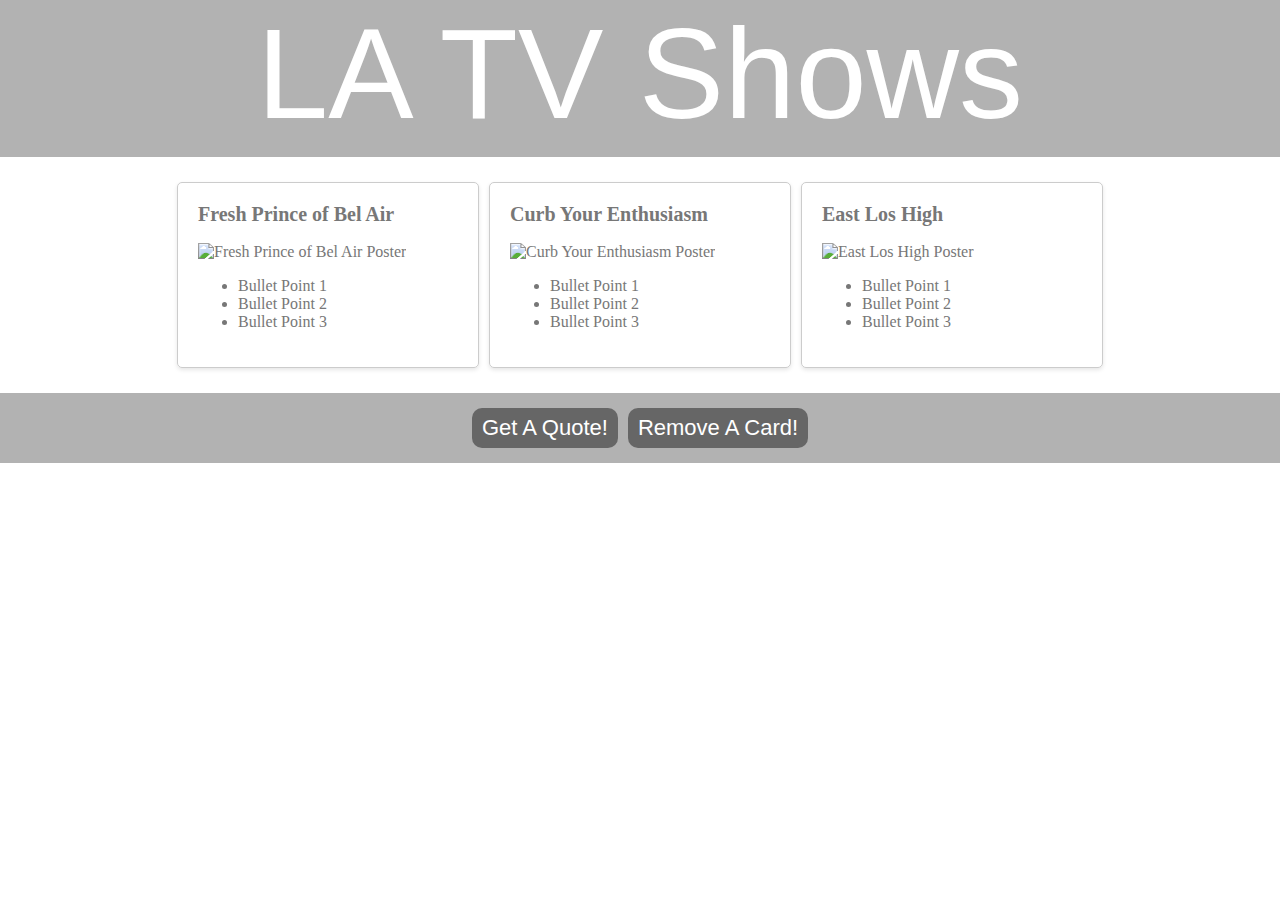
==== index.html @ e8a076fb "Initial commit" ====
<!DOCTYPE html>
<html>

<head>
    <title>LA TV Shows | Home</title>
    <meta name="description" content="A Catalog of Shows Set in Los Angeles">
    <link rel="stylesheet" href="style.css" />
    <script type="text/javascript" src="scripts.js"></script>
</head>

<body>
    <header class="main-header">
        <h1 class="title">LA TV Shows</h1>
    </header>
    <div id="card-container">
        
    </div>
    <div class="card" style="display: none;">
        <div class="card-content">
            <h2>TV Show Title</h2>
            <img src="" alt="TV Show Poster">
            <ul>
                <li>Bullet Point 1</li>
                <li>Bullet Point 2</li>
                <li>Bullet Point 3</li>
            </ul>
        </div>
    </div>
    <div class="footer">
        <button onclick="quoteAlert();">
            Get A Quote!
        </button>
        <button onclick="removeLastCard();">
            Remove A Card!
        </button>
    </div>
</body>

</html>
---- style.css ----
html,
body {
    margin: 0;
    padding: 0;
}

.main-header {
    background-color: rgba(0, 0, 0, .3);
    padding-bottom: 10px;
}

.title {
    text-align: center;
    margin: 0;
    font-size: 8em;
    font-family: "Helvetica";
    font-weight: normal;
    color: white;
}

#card-container {
    display: flex;
    justify-content: center;
    margin: 20px;
}

.card {
    width: 300px;
    border: 1px solid #ccc;
    border-radius: 5px;
    box-shadow: 0 2px 4px rgba(0, 0, 0, 0.1);
    margin: 5px;
}

.card-content {
    padding: 20px;
    font-family: "Verdana";
    color: #777;
}

.card-content h2 {
    margin-top: 0;
    font-size: 20px;
}

.card img {
    width: 100%;
    height: auto;
}

.footer {
    display: flex;
    justify-content: center;
    background-color: rgba(0, 0, 0, .3);
    padding: 10px;
}

button {
    text-align: center;
    background-color: #666;
    border: none;
    padding-left: 10px;
    padding-right: 10px;
    height: 40px;
    border-radius: 10px;
    color: white;
    font-size: 22px;
    cursor: pointer;
    margin: 5px;
}
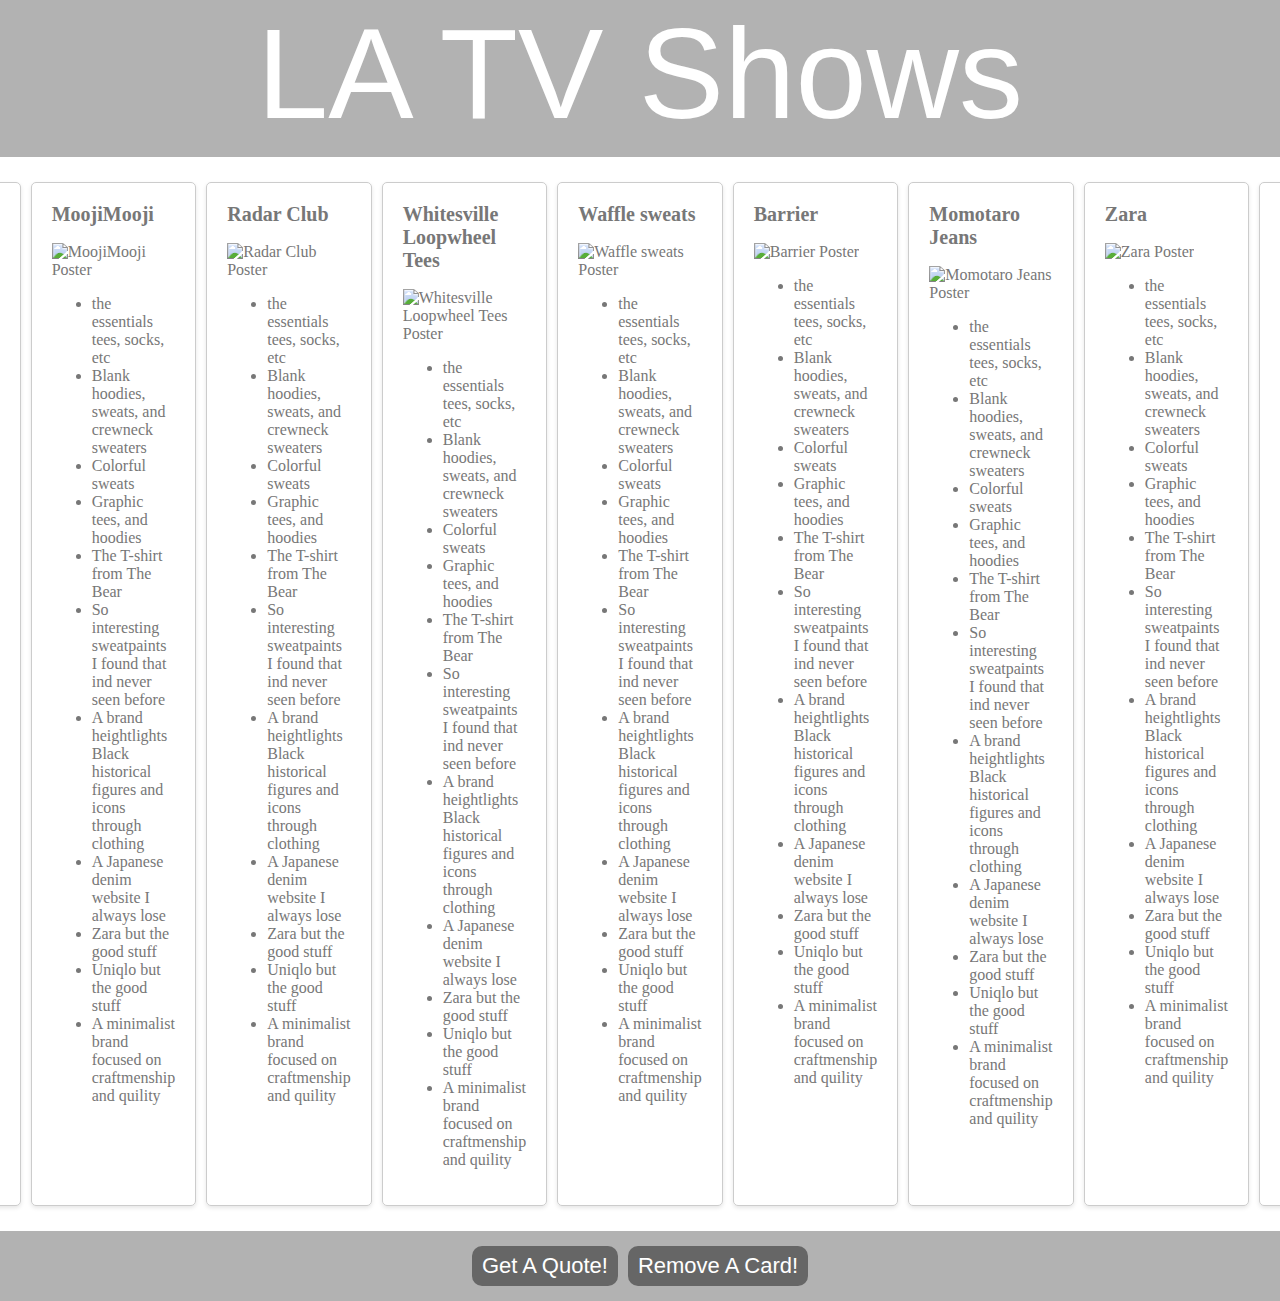
==== commit 6acf7ceb: "changes data handling, now to organize cards, add images,  then css and html" ====
--- a/index.html
+++ b/index.html
@@ -1,39 +1,27 @@
 <!DOCTYPE html>
 <html>
-
-<head>
+  <head>
     <title>LA TV Shows | Home</title>
-    <meta name="description" content="A Catalog of Shows Set in Los Angeles">
+    <meta name="description" content="A Catalog of Shows Set in Los Angeles" />
     <link rel="stylesheet" href="style.css" />
     <script type="text/javascript" src="scripts.js"></script>
-</head>
+  </head>
 
-<body>
+  <body>
     <header class="main-header">
-        <h1 class="title">LA TV Shows</h1>
+      <h1 class="title">LA TV Shows</h1>
     </header>
-    <div id="card-container">
-        
-    </div>
-    <div class="card" style="display: none;">
-        <div class="card-content">
-            <h2>TV Show Title</h2>
-            <img src="" alt="TV Show Poster">
-            <ul>
-                <li>Bullet Point 1</li>
-                <li>Bullet Point 2</li>
-                <li>Bullet Point 3</li>
-            </ul>
-        </div>
+    <div id="card-container"></div>
+    <div class="card" style="display: none">
+      <div class="card-content">
+        <h2>TV Show Title</h2>
+        <img src="" alt="TV Show Poster" />
+        <ul id="nameList"></ul>
+      </div>
     </div>
     <div class="footer">
-        <button onclick="quoteAlert();">
-            Get A Quote!
-        </button>
-        <button onclick="removeLastCard();">
-            Remove A Card!
-        </button>
+      <button onclick="quoteAlert();">Get A Quote!</button>
+      <button onclick="removeLastCard();">Remove A Card!</button>
     </div>
-</body>
-
-</html>+  </body>
+</html>
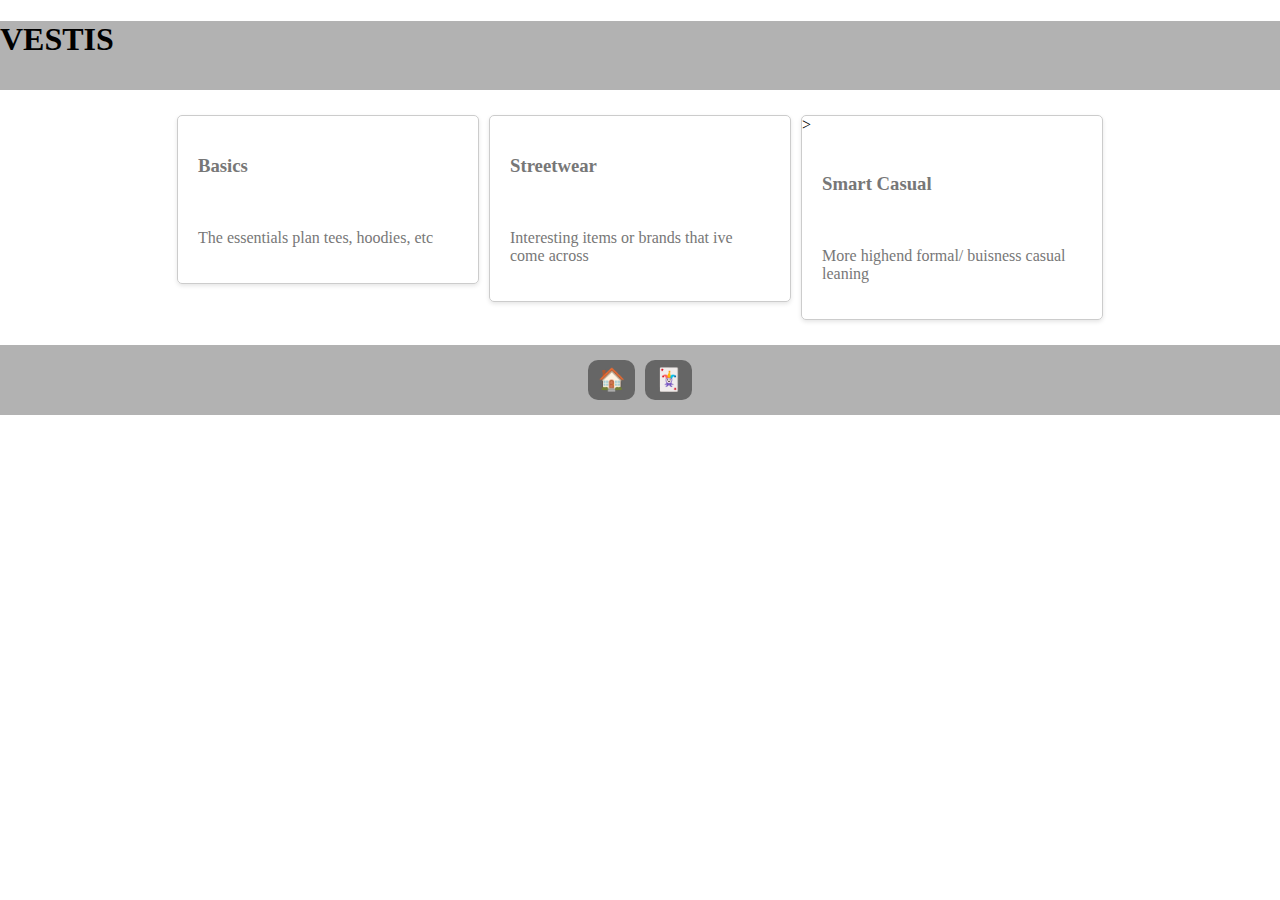
==== commit 94464471: "added an image" ====
--- a/index.html
+++ b/index.html
@@ -1,27 +1,72 @@
 <!DOCTYPE html>
 <html>
   <head>
-    <title>LA TV Shows | Home</title>
+    <title>Vestis| Home</title>
     <meta name="description" content="A Catalog of Shows Set in Los Angeles" />
     <link rel="stylesheet" href="style.css" />
+    <link
+      href="https://fonts.googleapis.com/css?family=Roboto&display=swap"
+      rel="stylesheet"
+    />
     <script type="text/javascript" src="scripts.js"></script>
   </head>
 
   <body>
     <header class="main-header">
-      <h1 class="title">LA TV Shows</h1>
+      <h1 id="title" onclick="home()">VESTIS</h1>
     </header>
-    <div id="card-container"></div>
-    <div class="card" style="display: none">
-      <div class="card-content">
-        <h2>TV Show Title</h2>
-        <img src="" alt="TV Show Poster" />
-        <ul id="nameList"></ul>
+
+    <div id="card-container">
+      <div>
+        <div id="basicsCard" class="card" onclick="setCardSelection('basic')">
+          <div class="card-content">
+            <h3 class="card-title">Basics</h3>
+            <img
+              src="https://7thearthstudios.com/cdn/shop/files/Black_21.png?v=1710835285&width=1800"
+              alt=""
+            />
+            <p class="card-description">
+              The essentials plan tees, hoodies, etc
+            </p>
+          </div>
+        </div>
+      </div>
+      <div>
+        <div id="coolCard" class="card" onclick="setCardSelection('cool')">
+          <div class="card-content">
+            <h3 class="card-title">Streetwear</h3>
+            <img src="/img/streetwear.png" alt="" />
+            <p class="card-description">
+              Interesting items or brands that ive come across
+            </p>
+          </div>
+        </div>
+      </div>
+      <div>
+        <div
+          id="smartCasual"
+          class="card"
+          onclick="setCardSelection('smartCasual')"
+        >
+          >
+          <div class="card-content">
+            <h3 class="card-title">Smart Casual</h3>
+            <img src="/img/slacks.png" alt="" />
+            <p class="card-description">
+              More highend formal/ buisness casual leaning
+            </p>
+          </div>
+        </div>
       </div>
     </div>
-    <div class="footer">
-      <button onclick="quoteAlert();">Get A Quote!</button>
-      <button onclick="removeLastCard();">Remove A Card!</button>
-    </div>
+
+    <footer class="footer">
+      <button onclick="home()">🏠</button>
+      <button id="removebtn" onclick="shuffleCards()">🃏</button>
+    </footer>
   </body>
 </html>
+
+<!-- //make three pages with different values under the ids, just render using the
+div card-content loop, set value different for each page this will provide a
+loop for the cards, then you will have styling and finding imgs to deal with -->
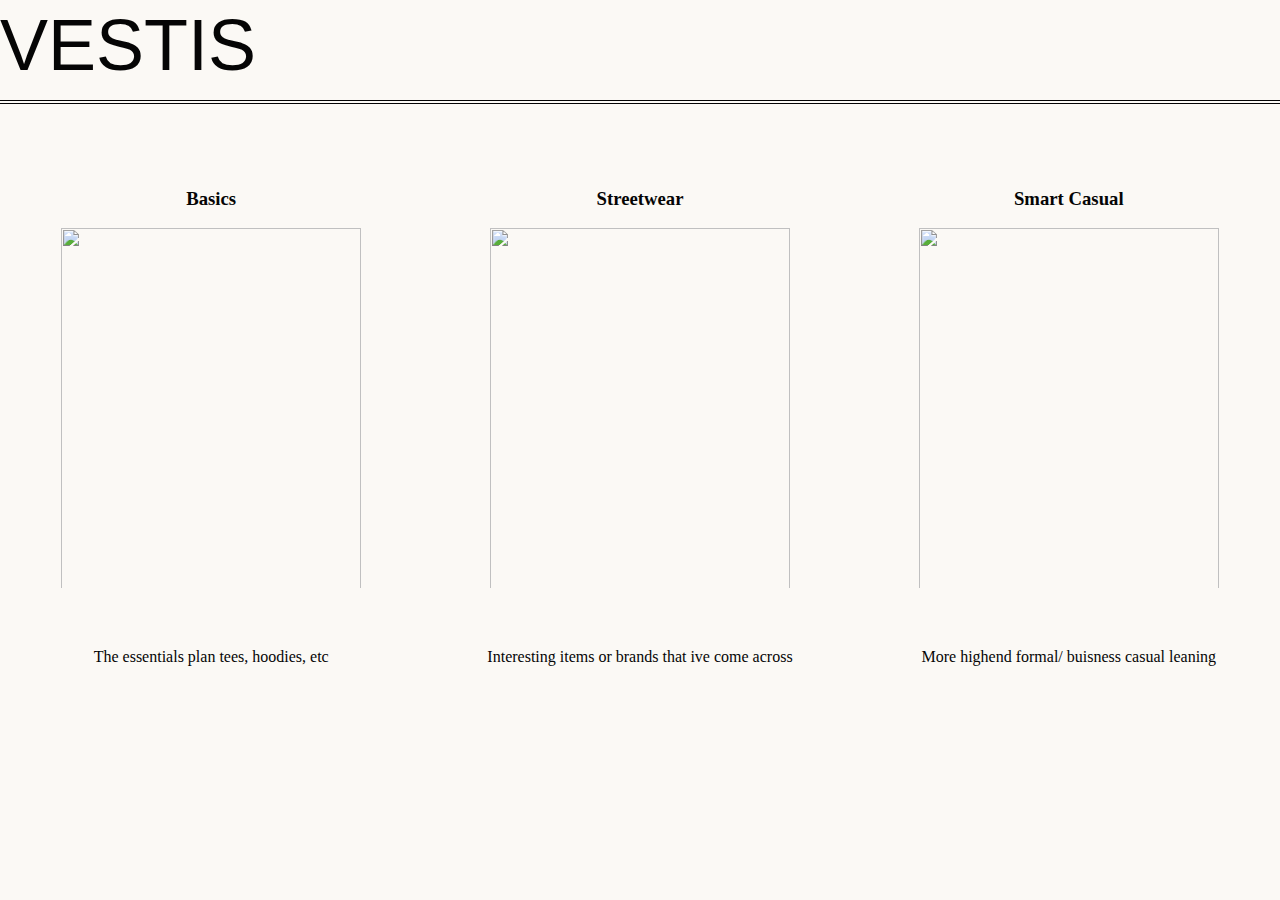
==== commit c04b8efc: "polish" ====
--- a/index.html
+++ b/index.html
@@ -48,7 +48,6 @@
           class="card"
           onclick="setCardSelection('smartCasual')"
         >
-          >
           <div class="card-content">
             <h3 class="card-title">Smart Casual</h3>
             <img src="/img/slacks.png" alt="" />
@@ -62,7 +61,7 @@
 
     <footer class="footer">
       <button onclick="home()">🏠</button>
-      <button id="removebtn" onclick="shuffleCards()">🃏</button>
+      <button id="removebtn" onclick="drawThree()">🃏</button>
     </footer>
   </body>
 </html>
--- a/style.css
+++ b/style.css
@@ -1,70 +1,97 @@
 html,
 body {
-    margin: 0;
-    padding: 0;
+  height: 100%;
+  margin: 0;
+  padding: 0;
 }
 
+body {
+  display: block;
+  background-color: #fbf9f5;
+}
 .main-header {
-    background-color: rgba(0, 0, 0, .3);
-    padding-bottom: 10px;
+  height: 10%;
+  width: 100%;
+  text-align: center;
+  display: flex;
+  align-items: center;
+  padding-bottom: 10px;
+  border-bottom: 0.5vh double #050505;
 }
-
-.title {
-    text-align: center;
-    margin: 0;
-    font-size: 8em;
-    font-family: "Helvetica";
-    font-weight: normal;
-    color: white;
+#removebtn {
+  background-color: lightcoral;
+}
+#title {
+  text-align: center;
+  margin: 0;
+  font-size: 8vh;
+  font-family: "Helvetica";
+  font-weight: normal;
+  color: #050505;
+  cursor: pointer;
 }
 
 #card-container {
-    display: flex;
-    justify-content: center;
-    margin: 20px;
+  display: flex;
+  flex-wrap: wrap;
+  justify-content: space-between;
+  flex-direction: row;
+  padding: 5vh 0;
 }
 
 .card {
-    width: 300px;
-    border: 1px solid #ccc;
-    border-radius: 5px;
-    box-shadow: 0 2px 4px rgba(0, 0, 0, 0.1);
-    margin: 5px;
+  height: 70vh;
+  max-height: 600px;
+  width: 33vw;
+  text-align: center;
+  flex: 1 30px;
 }
 
 .card-content {
-    padding: 20px;
-    font-family: "Verdana";
-    color: #777;
+  padding: 20px;
+  font-family: "Verdana";
+  color: #050505;
+}
+
+.card:hover {
+  background-color: #f5f5f5;
+  box-shadow: 0 4px 8px rgba(0, 0, 0, 0.2);
+  cursor: pointer;
 }
 
 .card-content h2 {
-    margin-top: 0;
-    font-size: 20px;
+  margin-top: 0;
+  font-size: 20px;
 }
 
-.card img {
-    width: 100%;
-    height: auto;
+img {
+  width: 300px;
+  height: 400px;
+  max-width: 30vw;
+  max-height: 40vh;
 }
 
 .footer {
-    display: flex;
-    justify-content: center;
-    background-color: rgba(0, 0, 0, .3);
-    padding: 10px;
+  display: none;
+  position: fixed;
+  left: 0;
+  bottom: 0;
+  height: 6%;
+  width: 100%;
+  background-color: #3c3e73;
+  color: white;
+  text-align: center;
 }
 
 button {
-    text-align: center;
-    background-color: #666;
-    border: none;
-    padding-left: 10px;
-    padding-right: 10px;
-    height: 40px;
-    border-radius: 10px;
-    color: white;
-    font-size: 22px;
-    cursor: pointer;
-    margin: 5px;
-}+  text-align: center;
+  border: none;
+  padding-left: 10px;
+  padding-right: 10px;
+  height: 4vh;
+  border-radius: 10px;
+  color: white;
+  font-size: 2.2vh;
+  cursor: pointer;
+  margin: 5px;
+}
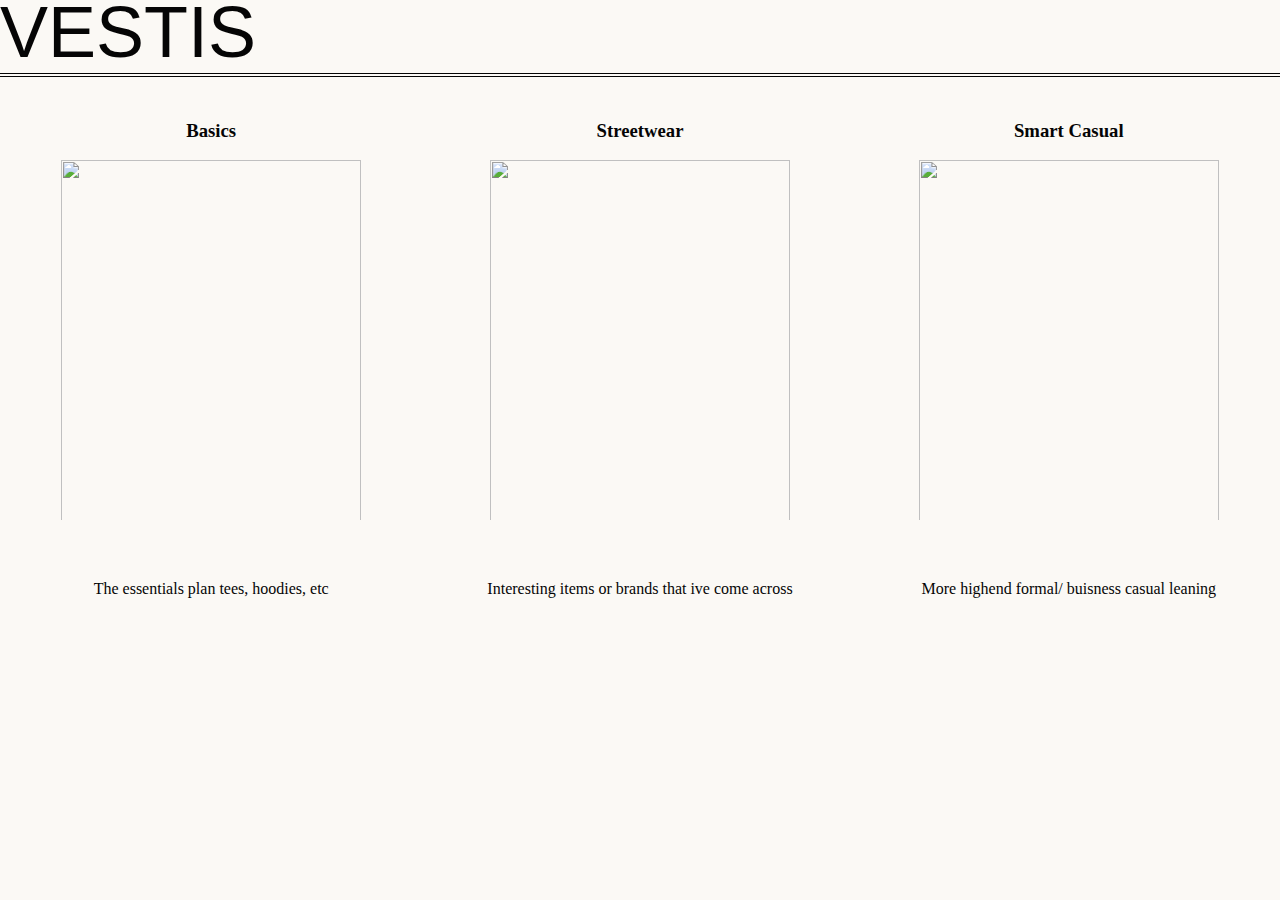
==== commit 758590ee: "spelling and css" ====
--- a/index.html
+++ b/index.html
@@ -13,7 +13,7 @@
 
   <body>
     <header class="main-header">
-      <h1 id="title" onclick="home()">VESTIS</h1>
+      <h3 id="title" onclick="home()">VESTIS</h3>
     </header>
 
     <div id="card-container">
@@ -61,7 +61,7 @@
 
     <footer class="footer">
       <button onclick="home()">🏠</button>
-      <button id="removebtn" onclick="drawThree()">🃏</button>
+      <button id="drawThreebtn" onclick="drawThree()">🃏</button>
     </footer>
   </body>
 </html>
--- a/style.css
+++ b/style.css
@@ -10,7 +10,9 @@
   background-color: #fbf9f5;
 }
 .main-header {
-  height: 10%;
+  height: 7%;
+  width: 100%;
+  position: fixed;
   width: 100%;
   text-align: center;
   display: flex;
@@ -18,9 +20,7 @@
   padding-bottom: 10px;
   border-bottom: 0.5vh double #050505;
 }
-#removebtn {
-  background-color: lightcoral;
-}
+
 #title {
   text-align: center;
   margin: 0;
@@ -36,7 +36,7 @@
   flex-wrap: wrap;
   justify-content: space-between;
   flex-direction: row;
-  padding: 5vh 0;
+  padding: 9vh 0;
 }
 
 .card {
@@ -64,7 +64,7 @@
   font-size: 20px;
 }
 
-img {
+.card img {
   width: 300px;
   height: 400px;
   max-width: 30vw;
@@ -95,3 +95,7 @@
   cursor: pointer;
   margin: 5px;
 }
+
+#drawThreebtn {
+  background-color: lightcoral;
+}
